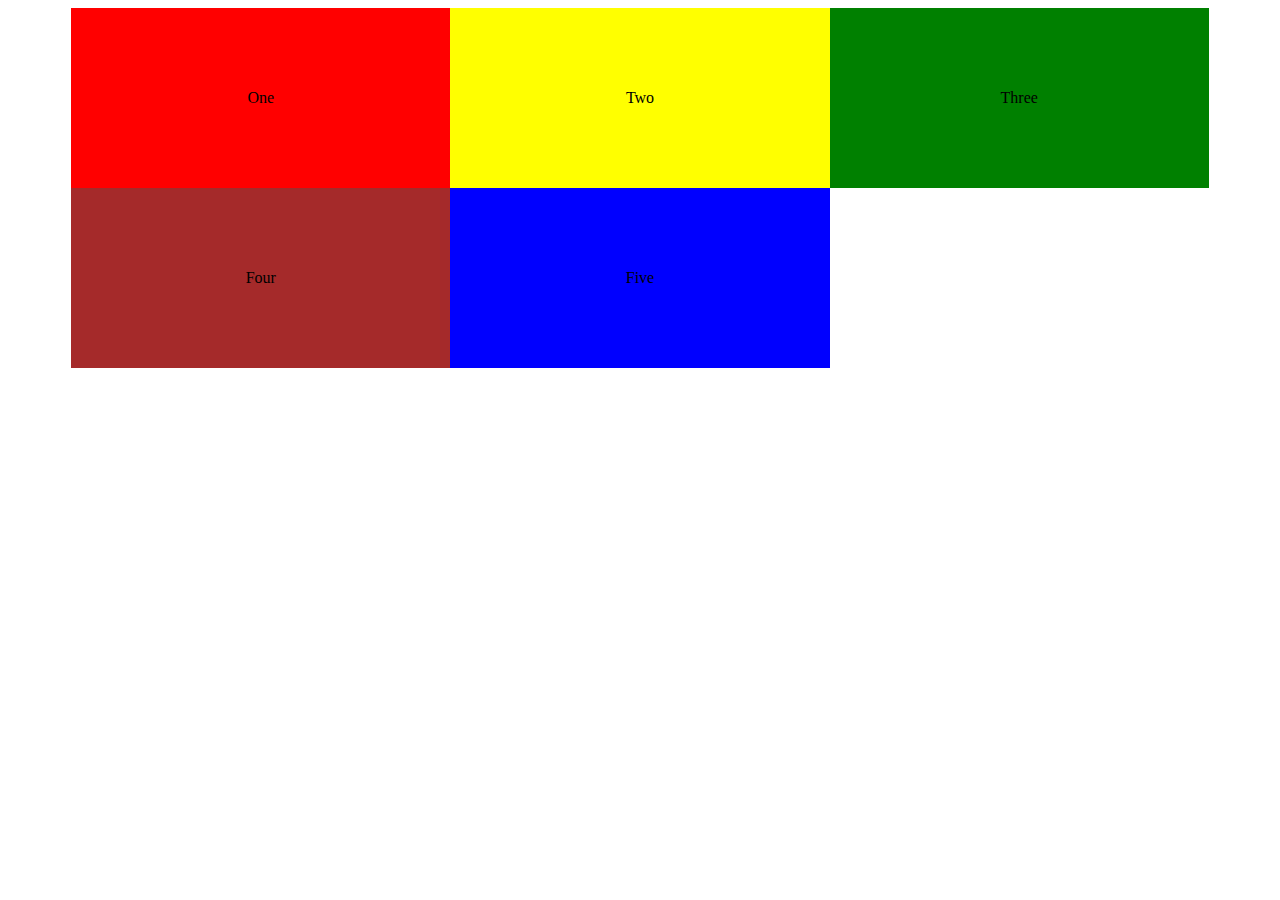
==== demo.html @ 1f62945a "updated but will complete later" ====
<!DOCTYPE html>
<html lang="en">
  <head>
    <meta charset="UTF-8" />
    <meta http-equiv="X-UA-Compatible" content="IE=edge" />
    <meta name="viewport" content="width=device-width, initial-scale=1.0" />
    <link rel="stylesheet" href="demo.css" />
    <title>Build a Tribute Page</title>
  </head>
  <body>
    <div id="layout">
      <div id="one">One</div>
      <div id="two">Two</div>
      <div id="three">Three</div>
      <div id="four">Four</div>
      <div id="five">Five</div>
    </div>
  </body>
</html>
---- demo.css ----
#one{
    background-color: red;
}
#two{
    background-color: yellow;
}

#one, #two, #three, #four, #five{
    display: flex;
    align-items: center;
    justify-content: center;
}
#three{
    background-color: green;
}
#four{
    background-color: brown;
}
#five{
    background-color: blue;
}

#layout{
    display: grid;
    grid-template-columns: 30% 30% 30%;
    grid-template-rows: 20vh 20vh;
    justify-content: center;
}
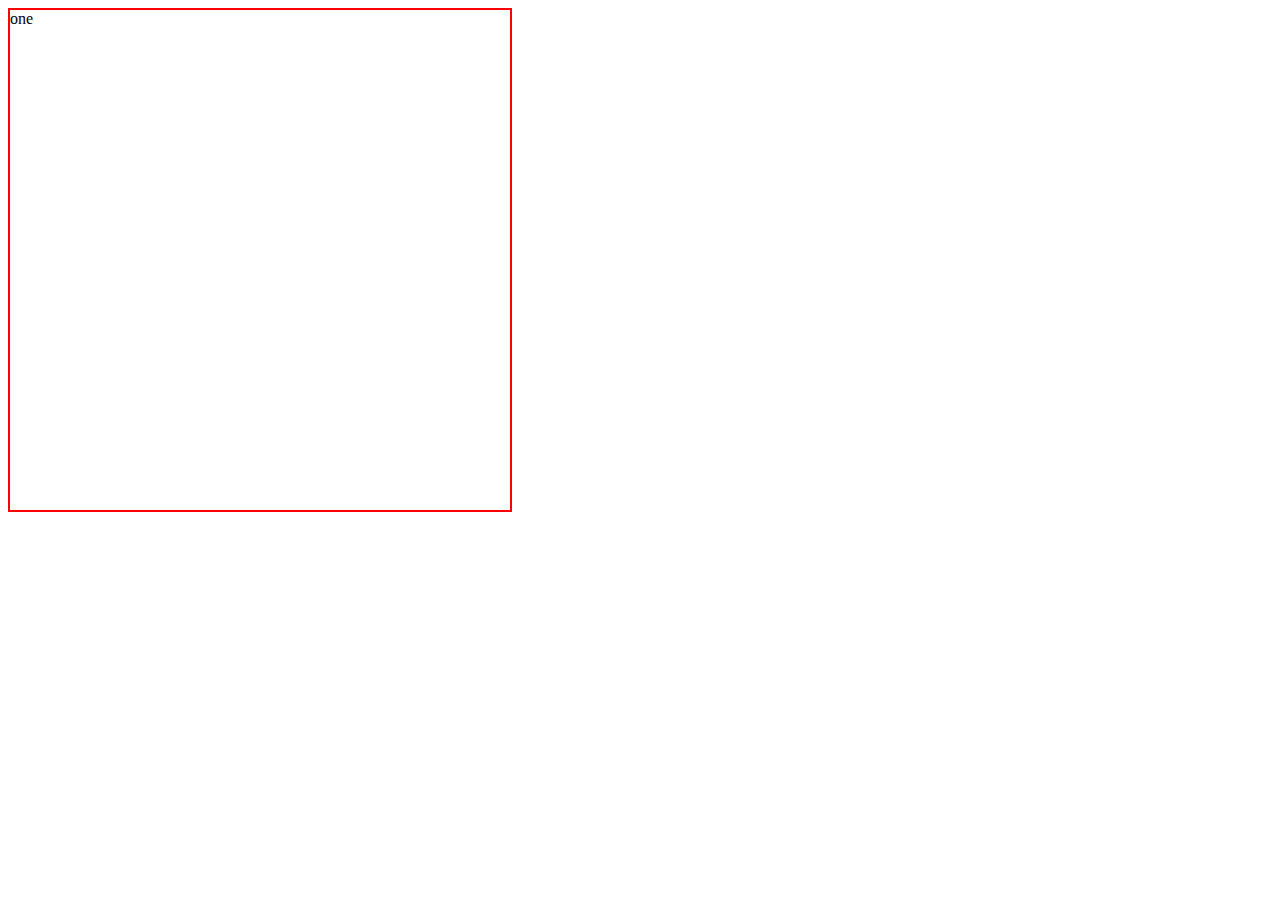
==== commit dba51951: "Updated" ====
--- a/demo.html
+++ b/demo.html
@@ -5,15 +5,15 @@
     <meta http-equiv="X-UA-Compatible" content="IE=edge" />
     <meta name="viewport" content="width=device-width, initial-scale=1.0" />
     <link rel="stylesheet" href="demo.css" />
-    <title>Build a Tribute Page</title>
+    <title>Demo</title>
   </head>
   <body>
     <div id="layout">
-      <div id="one">One</div>
-      <div id="two">Two</div>
-      <div id="three">Three</div>
-      <div id="four">Four</div>
-      <div id="five">Five</div>
+      <div id="one">one</div>
+      <!-- <div id="two">Two</div> -->
+      <!-- <div id="three">Three</div> -->
+      <!-- <div id="four">Four</div> -->
+      <!-- <div id="five">Five</div> -->
     </div>
   </body>
 </html>
--- a/demo.css
+++ b/demo.css
@@ -1,7 +1,11 @@
 #one{
-    background-color: red;
+    /* background-color: red; */
+    background-image: url(https://github.com/josephabroquah/skilled-elearning-landing-page/blob/main/assets/top-left-img.png);
+    border: red 2px solid;
+    width: 500px;
+    height: 500px;
 }
-#two{
+/* #two{
     background-color: yellow;
 }
 
@@ -25,5 +29,5 @@
     grid-template-columns: 30% 30% 30%;
     grid-template-rows: 20vh 20vh;
     justify-content: center;
-}
+} */
 
